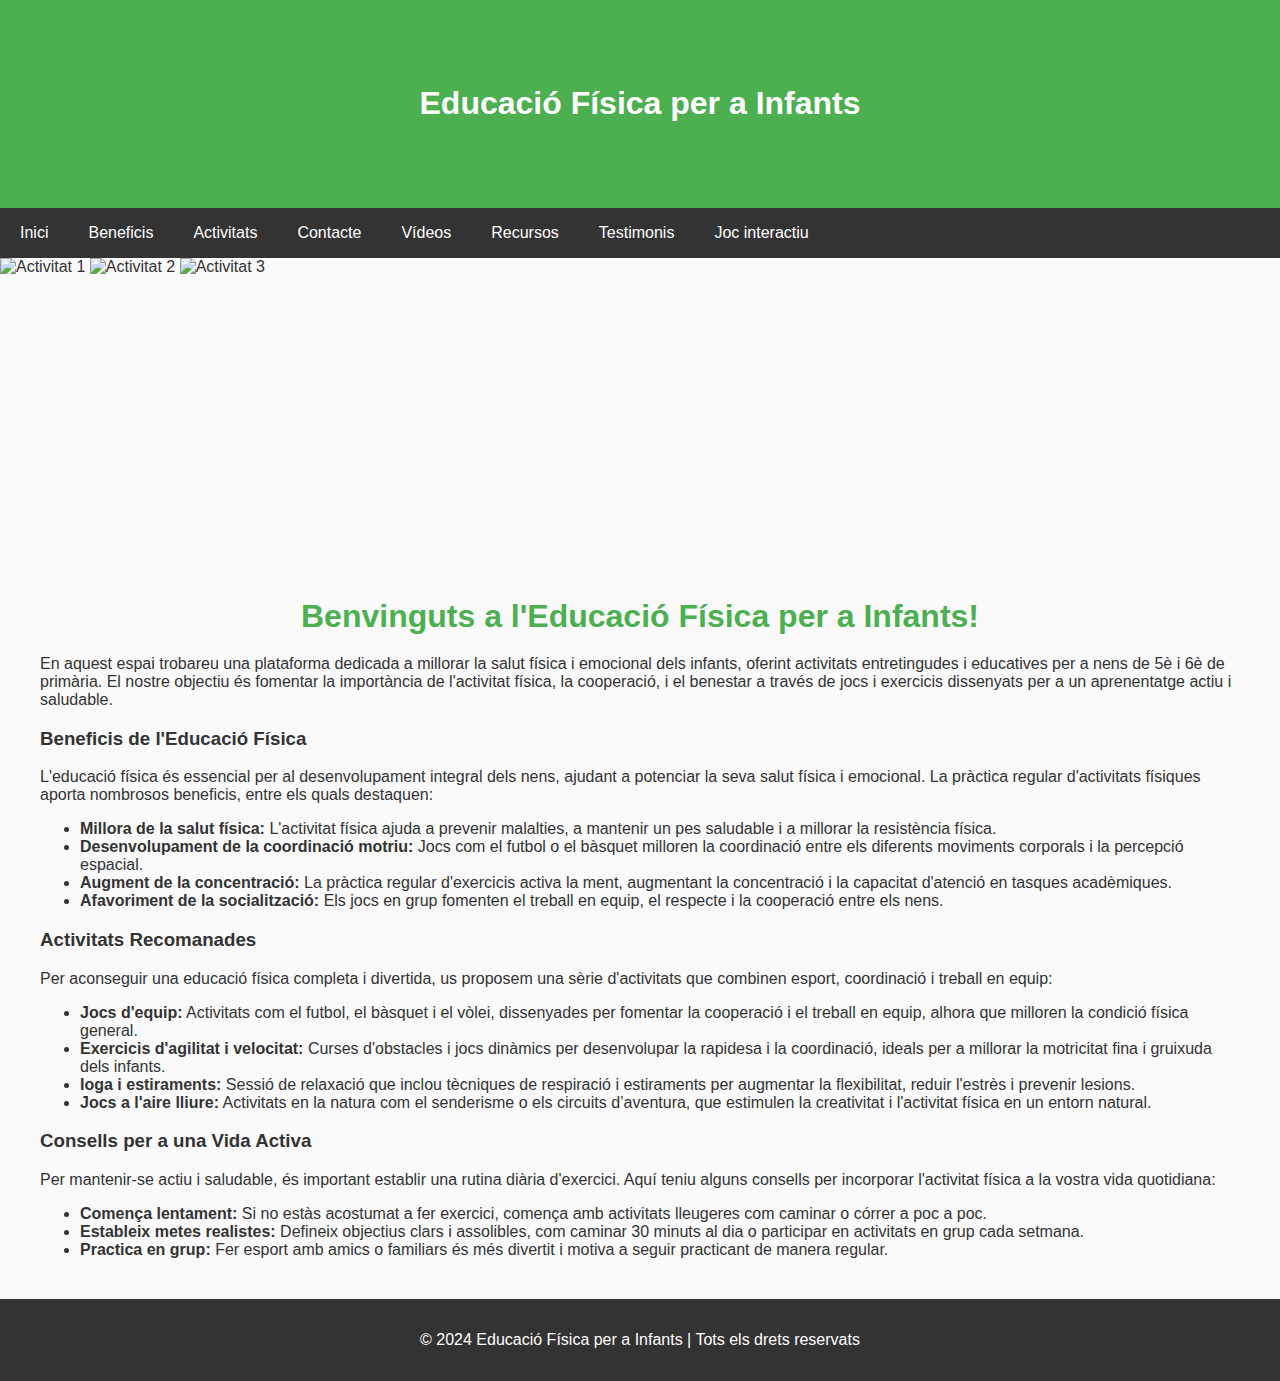
==== index.html @ f592549a "Add files via upload" ====
<!DOCTYPE html>
<html lang="ca">
<head>
    <meta charset="UTF-8">
    <meta name="viewport" content="width=device-width, initial-scale=1.0">
    <title>Educació Física per a Infants</title>
    <style>
        body {
            font-family: 'Roboto', sans-serif;
            margin: 0;
            padding: 0;
            background-color: #fafafa;
            color: #333;
        }
        header {
            background-color: #4caf50;
            color: white;
            text-align: center;
            padding: 4rem 0;
        }
        nav {
            background-color: #333;
            overflow: hidden;
        }
        nav a {
            color: white;
            padding: 16px 20px;
            text-decoration: none;
            float: left;
        }
        nav a:hover {
            background-color: #ddd;
            color: black;
        }
        .content {
            margin: 40px;
        }
        .slider {
            position: relative;
            width: 100%;
            height: 300px;
            overflow: hidden;
        }
        .slider img {
            width: 100%;
            height: 100%;
            object-fit: cover;
            animation: slide 12s infinite;
        }
        @keyframes slide {
            0% { opacity: 0; }
            10% { opacity: 1; }
            20% { opacity: 1; }
            30% { opacity: 0; }
            100% { opacity: 0; }
        }
        .section-title {
            color: #4caf50;
            text-align: center;
            font-size: 2rem;
            margin-bottom: 20px;
        }
        footer {
            background-color: #333;
            color: white;
            text-align: center;
            padding: 2rem;
        }
        footer p {
            margin: 0;
        }
    </style>
</head>
<body>

    <header>
        <h1>Educació Física per a Infants</h1>
    </header>

    <nav>
        <a href="index.html">Inici</a>
        <a href="beneficis.html">Beneficis</a>
        <a href="activitats.html">Activitats</a>
        <a href="contacte.html">Contacte</a>
        <a href="videos.html">Vídeos</a>
        <a href="recursos.html">Recursos</a>
        <a href="testimonis.html">Testimonis</a>
        <a href="joc.html">Joc interactiu</a>
    </nav>

    <!-- Slider de imatges -->
    <div class="slider">
        <img src="https://via.placeholder.com/1200x300/4CAF50/ffffff?text=Activitats+Físiques+per+a+Infants" alt="Activitat 1">
        <img src="https://via.placeholder.com/1200x300/ff5733/ffffff?text=Beneficis+de+l%27Educació+Física" alt="Activitat 2">
        <img src="https://via.placeholder.com/1200x300/333333/ffffff?text=Jocs+i+Exercicis" alt="Activitat 3">
    </div>

    <div class="content">
        <h2 class="section-title">Benvinguts a l'Educació Física per a Infants!</h2>
        <p>En aquest espai trobareu una plataforma dedicada a millorar la salut física i emocional dels infants, oferint activitats entretingudes i educatives per a nens de 5è i 6è de primària. El nostre objectiu és fomentar la importància de l'activitat física, la cooperació, i el benestar a través de jocs i exercicis dissenyats per a un aprenentatge actiu i saludable.</p>

        <h3>Beneficis de l'Educació Física</h3>
        <p>L'educació física és essencial per al desenvolupament integral dels nens, ajudant a potenciar la seva salut física i emocional. La pràctica regular d'activitats físiques aporta nombrosos beneficis, entre els quals destaquen:</p>
        <ul>
            <li><strong>Millora de la salut física:</strong> L'activitat física ajuda a prevenir malalties, a mantenir un pes saludable i a millorar la resistència física.</li>
            <li><strong>Desenvolupament de la coordinació motriu:</strong> Jocs com el futbol o el bàsquet milloren la coordinació entre els diferents moviments corporals i la percepció espacial.</li>
            <li><strong>Augment de la concentració:</strong> La pràctica regular d'exercicis activa la ment, augmentant la concentració i la capacitat d'atenció en tasques acadèmiques.</li>
            <li><strong>Afavoriment de la socialització:</strong> Els jocs en grup fomenten el treball en equip, el respecte i la cooperació entre els nens.</li>
        </ul>

        <h3>Activitats Recomanades</h3>
        <p>Per aconseguir una educació física completa i divertida, us proposem una sèrie d'activitats que combinen esport, coordinació i treball en equip:</p>
        <ul>
            <li><strong>Jocs d'equip:</strong> Activitats com el futbol, el bàsquet i el vòlei, dissenyades per fomentar la cooperació i el treball en equip, alhora que milloren la condició física general.</li>
            <li><strong>Exercicis d'agilitat i velocitat:</strong> Curses d'obstacles i jocs dinàmics per desenvolupar la rapidesa i la coordinació, ideals per a millorar la motricitat fina i gruixuda dels infants.</li>
            <li><strong>Ioga i estiraments:</strong> Sessió de relaxació que inclou tècniques de respiració i estiraments per augmentar la flexibilitat, reduir l'estrès i prevenir lesions.</li>
            <li><strong>Jocs a l'aire lliure:</strong> Activitats en la natura com el senderisme o els circuits d’aventura, que estimulen la creativitat i l'activitat física en un entorn natural.</li>
        </ul>

        <h3>Consells per a una Vida Activa</h3>
        <p>Per mantenir-se actiu i saludable, és important establir una rutina diària d'exercici. Aquí teniu alguns consells per incorporar l'activitat física a la vostra vida quotidiana:</p>
        <ul>
            <li><strong>Comença lentament:</strong> Si no estàs acostumat a fer exercici, comença amb activitats lleugeres com caminar o córrer a poc a poc.</li>
            <li><strong>Estableix metes realistes:</strong> Defineix objectius clars i assolibles, com caminar 30 minuts al dia o participar en activitats en grup cada setmana.</li>
            <li><strong>Practica en grup:</strong> Fer esport amb amics o familiars és més divertit i motiva a seguir practicant de manera regular.</li>
        </ul>

    </div>

    <footer>
        <p>&copy; 2024 Educació Física per a Infants | Tots els drets reservats</p>
    </footer>

</body>
</html>
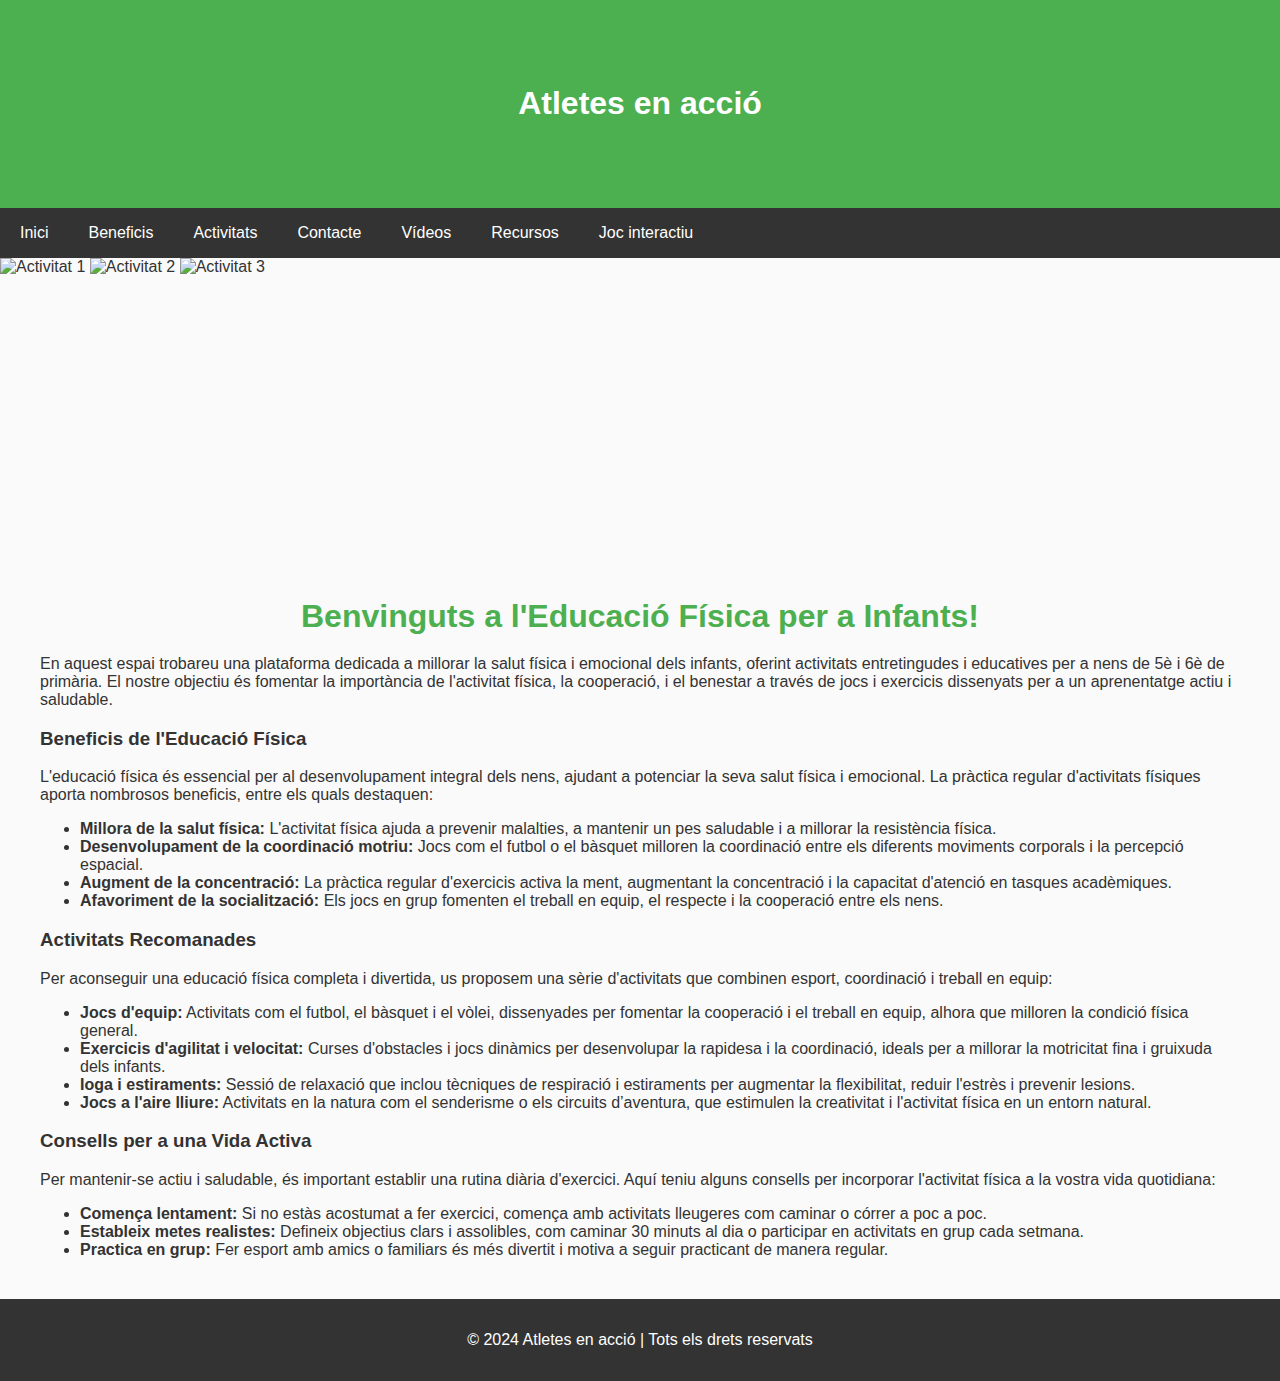
==== commit 716e05a7: "Add files via upload" ====
--- a/index.html
+++ b/index.html
@@ -3,7 +3,7 @@
 <head>
     <meta charset="UTF-8">
     <meta name="viewport" content="width=device-width, initial-scale=1.0">
-    <title>Educació Física per a Infants</title>
+    <title>Atletes en accio</title>
     <style>
         body {
             font-family: 'Roboto', sans-serif;
@@ -74,7 +74,7 @@
 <body>
 
     <header>
-        <h1>Educació Física per a Infants</h1>
+        <h1>Atletes en acció</h1>
     </header>
 
     <nav>
@@ -84,7 +84,6 @@
         <a href="contacte.html">Contacte</a>
         <a href="videos.html">Vídeos</a>
         <a href="recursos.html">Recursos</a>
-        <a href="testimonis.html">Testimonis</a>
         <a href="joc.html">Joc interactiu</a>
     </nav>
 
@@ -128,7 +127,7 @@
     </div>
 
     <footer>
-        <p>&copy; 2024 Educació Física per a Infants | Tots els drets reservats</p>
+        <p>&copy; 2024 Atletes en acció | Tots els drets reservats</p>
     </footer>
 
 </body>
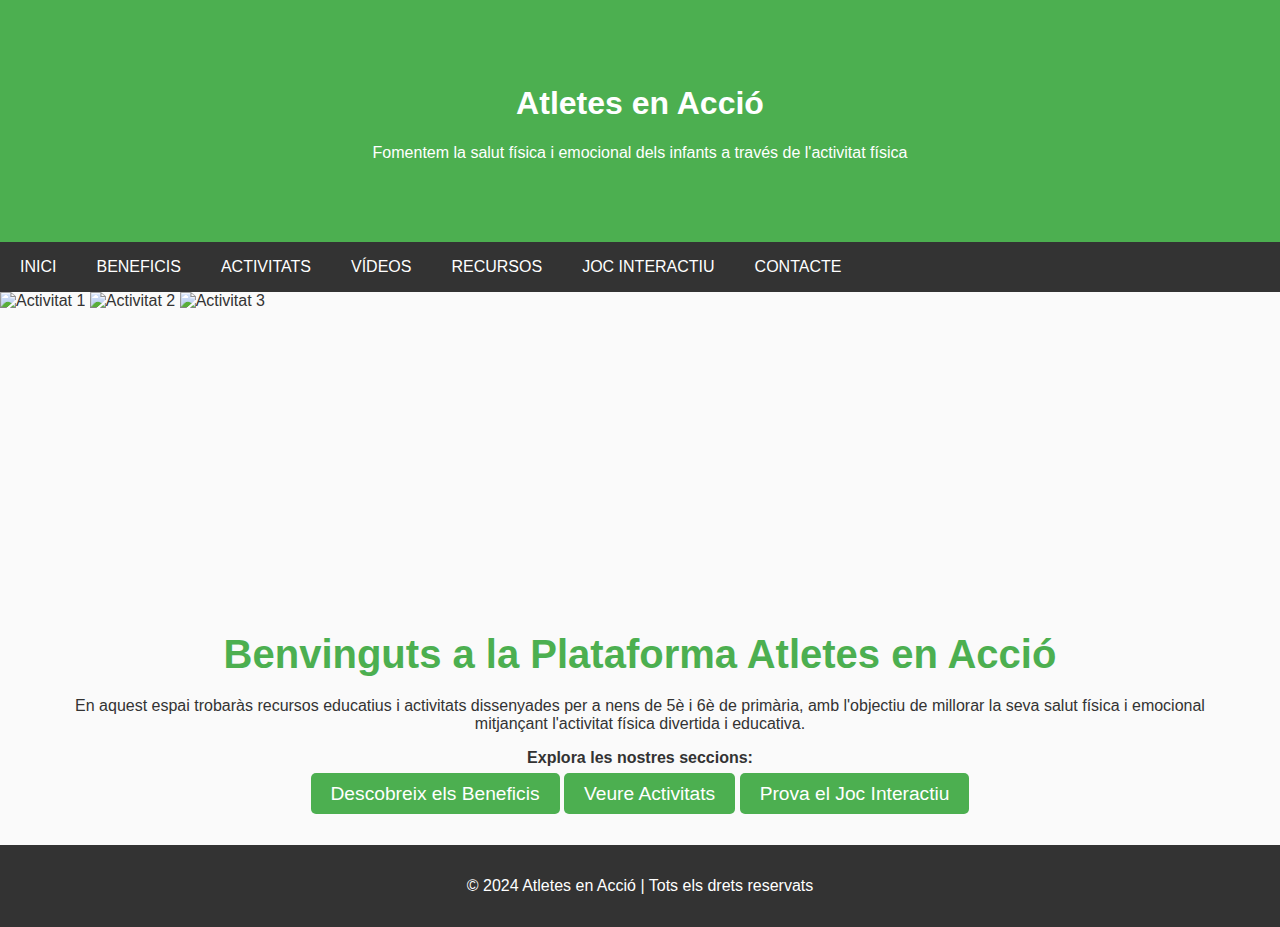
==== commit 8d461708: "Add files via upload" ====
--- a/index.html
+++ b/index.html
@@ -3,7 +3,7 @@
 <head>
     <meta charset="UTF-8">
     <meta name="viewport" content="width=device-width, initial-scale=1.0">
-    <title>Atletes en accio</title>
+    <title>Atletes en Acció</title>
     <style>
         body {
             font-family: 'Roboto', sans-serif;
@@ -22,18 +22,23 @@
             background-color: #333;
             overflow: hidden;
         }
+
         nav a {
             color: white;
             padding: 16px 20px;
             text-decoration: none;
             float: left;
+            font-weight: 500;
+            text-transform: uppercase;
         }
+
         nav a:hover {
             background-color: #ddd;
             color: black;
         }
         .content {
             margin: 40px;
+            text-align: center;
         }
         .slider {
             position: relative;
@@ -56,9 +61,20 @@
         }
         .section-title {
             color: #4caf50;
-            text-align: center;
-            font-size: 2rem;
+            font-size: 2.5rem;
             margin-bottom: 20px;
+        }
+        .cta-button {
+            background-color: #4caf50;
+            color: white;
+            padding: 10px 20px;
+            text-decoration: none;
+            font-size: 1.2rem;
+            border-radius: 5px;
+            transition: background-color 0.3s;
+        }
+        .cta-button:hover {
+            background-color: #45a049;
         }
         footer {
             background-color: #333;
@@ -74,17 +90,18 @@
 <body>
 
     <header>
-        <h1>Atletes en acció</h1>
+        <h1>Atletes en Acció</h1>
+        <p>Fomentem la salut física i emocional dels infants a través de l'activitat física</p>
     </header>
 
     <nav>
         <a href="index.html">Inici</a>
         <a href="beneficis.html">Beneficis</a>
         <a href="activitats.html">Activitats</a>
-        <a href="contacte.html">Contacte</a>
         <a href="videos.html">Vídeos</a>
         <a href="recursos.html">Recursos</a>
         <a href="joc.html">Joc interactiu</a>
+        <a href="contacte.html">Contacte</a>
     </nav>
 
     <!-- Slider de imatges -->
@@ -95,39 +112,19 @@
     </div>
 
     <div class="content">
-        <h2 class="section-title">Benvinguts a l'Educació Física per a Infants!</h2>
-        <p>En aquest espai trobareu una plataforma dedicada a millorar la salut física i emocional dels infants, oferint activitats entretingudes i educatives per a nens de 5è i 6è de primària. El nostre objectiu és fomentar la importància de l'activitat física, la cooperació, i el benestar a través de jocs i exercicis dissenyats per a un aprenentatge actiu i saludable.</p>
+        <h2 class="section-title">Benvinguts a la Plataforma Atletes en Acció</h2>
+        <p>En aquest espai trobaràs recursos educatius i activitats dissenyades per a nens de 5è i 6è de primària, amb l'objectiu de millorar la seva salut física i emocional mitjançant l'activitat física divertida i educativa.</p>
 
-        <h3>Beneficis de l'Educació Física</h3>
-        <p>L'educació física és essencial per al desenvolupament integral dels nens, ajudant a potenciar la seva salut física i emocional. La pràctica regular d'activitats físiques aporta nombrosos beneficis, entre els quals destaquen:</p>
-        <ul>
-            <li><strong>Millora de la salut física:</strong> L'activitat física ajuda a prevenir malalties, a mantenir un pes saludable i a millorar la resistència física.</li>
-            <li><strong>Desenvolupament de la coordinació motriu:</strong> Jocs com el futbol o el bàsquet milloren la coordinació entre els diferents moviments corporals i la percepció espacial.</li>
-            <li><strong>Augment de la concentració:</strong> La pràctica regular d'exercicis activa la ment, augmentant la concentració i la capacitat d'atenció en tasques acadèmiques.</li>
-            <li><strong>Afavoriment de la socialització:</strong> Els jocs en grup fomenten el treball en equip, el respecte i la cooperació entre els nens.</li>
-        </ul>
-
-        <h3>Activitats Recomanades</h3>
-        <p>Per aconseguir una educació física completa i divertida, us proposem una sèrie d'activitats que combinen esport, coordinació i treball en equip:</p>
-        <ul>
-            <li><strong>Jocs d'equip:</strong> Activitats com el futbol, el bàsquet i el vòlei, dissenyades per fomentar la cooperació i el treball en equip, alhora que milloren la condició física general.</li>
-            <li><strong>Exercicis d'agilitat i velocitat:</strong> Curses d'obstacles i jocs dinàmics per desenvolupar la rapidesa i la coordinació, ideals per a millorar la motricitat fina i gruixuda dels infants.</li>
-            <li><strong>Ioga i estiraments:</strong> Sessió de relaxació que inclou tècniques de respiració i estiraments per augmentar la flexibilitat, reduir l'estrès i prevenir lesions.</li>
-            <li><strong>Jocs a l'aire lliure:</strong> Activitats en la natura com el senderisme o els circuits d’aventura, que estimulen la creativitat i l'activitat física en un entorn natural.</li>
-        </ul>
-
-        <h3>Consells per a una Vida Activa</h3>
-        <p>Per mantenir-se actiu i saludable, és important establir una rutina diària d'exercici. Aquí teniu alguns consells per incorporar l'activitat física a la vostra vida quotidiana:</p>
-        <ul>
-            <li><strong>Comença lentament:</strong> Si no estàs acostumat a fer exercici, comença amb activitats lleugeres com caminar o córrer a poc a poc.</li>
-            <li><strong>Estableix metes realistes:</strong> Defineix objectius clars i assolibles, com caminar 30 minuts al dia o participar en activitats en grup cada setmana.</li>
-            <li><strong>Practica en grup:</strong> Fer esport amb amics o familiars és més divertit i motiva a seguir practicant de manera regular.</li>
-        </ul>
-
+        <p><strong>Explora les nostres seccions:</strong></p>
+        <div>
+            <a href="beneficis.html" class="cta-button">Descobreix els Beneficis</a>
+            <a href="activitats.html" class="cta-button">Veure Activitats</a>
+            <a href="joc.html" class="cta-button">Prova el Joc Interactiu</a>
+        </div>
     </div>
 
     <footer>
-        <p>&copy; 2024 Atletes en acció | Tots els drets reservats</p>
+        <p>&copy; 2024 Atletes en Acció | Tots els drets reservats</p>
     </footer>
 
 </body>
